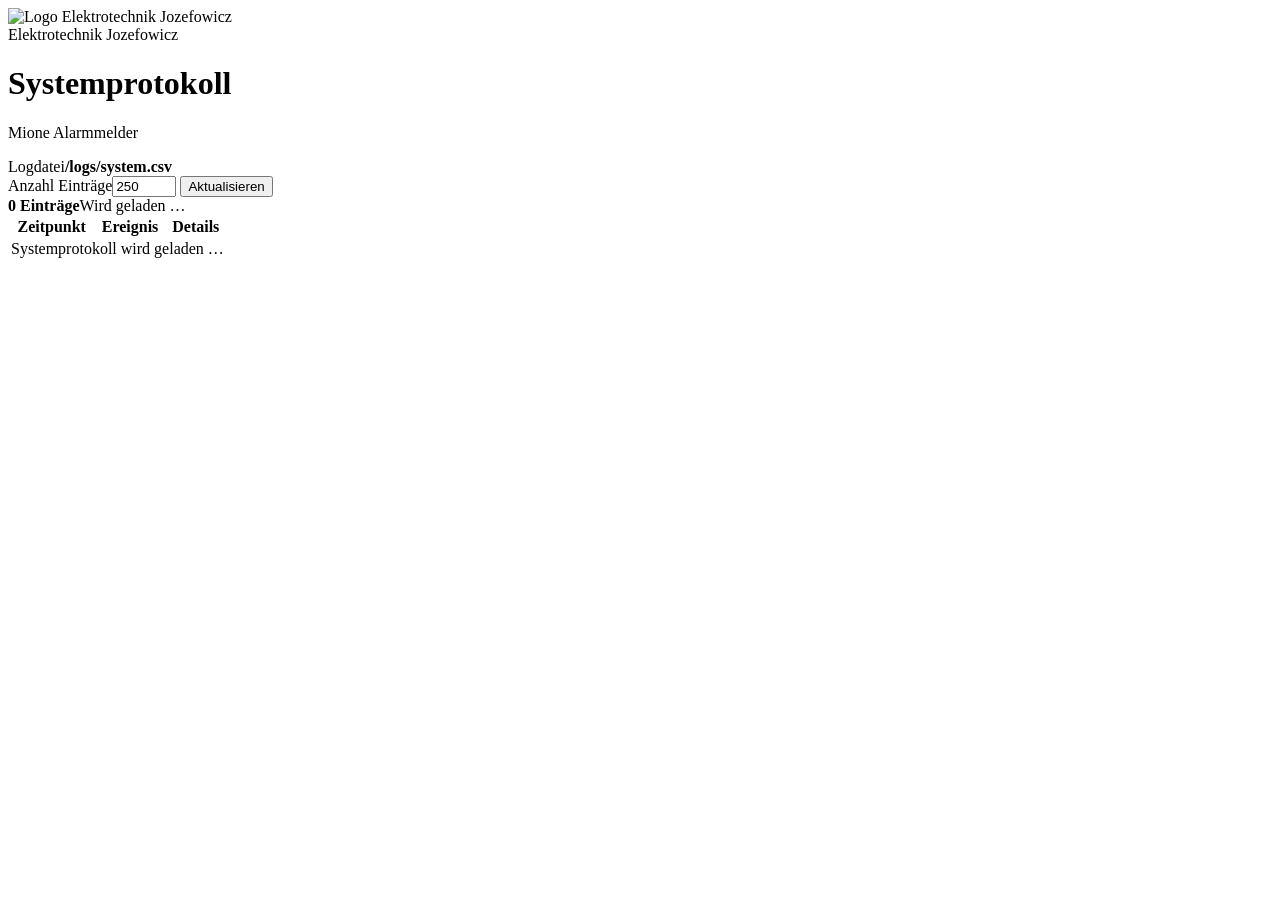
==== data/www/logs.html @ d5e671a4 "Release firmware v0.1.1 with OTA support" ====
<!doctype html>
<html lang="de">
<head>
  <meta charset="utf-8">
  <meta name="viewport" content="width=device-width,initial-scale=1">
  <title>Mione Systemprotokoll</title>
  <link rel="stylesheet" href="/logs.css">
</head>
<body>
  <header>
    <div class="wrap brand">
      <img src="/logo.png" alt="Logo Elektrotechnik Jozefowicz">
      <div><span>Elektrotechnik Jozefowicz</span><h1>Systemprotokoll</h1><p>Mione Alarmmelder</p></div>
    </div>
  </header>
  <main class="wrap">
    <section class="toolbar">
      <div><span>Logdatei</span><strong>/logs/system.csv</strong></div>
      <label><span>Anzahl Einträge</span><input id="limit" type="number" min="1" max="2000" value="250"></label>
      <button id="refresh" type="button">Aktualisieren</button>
    </section>
    <div class="summary"><strong id="count">0 Einträge</strong><span id="state">Wird geladen …</span></div>
    <section class="table-wrap">
      <table>
        <thead><tr><th>Zeitpunkt</th><th>Ereignis</th><th>Details</th></tr></thead>
        <tbody id="entries"><tr><td colspan="3" class="empty">Systemprotokoll wird geladen …</td></tr></tbody>
      </table>
    </section>
  </main>
  <script src="/logs.js"></script>
</body>
</html>
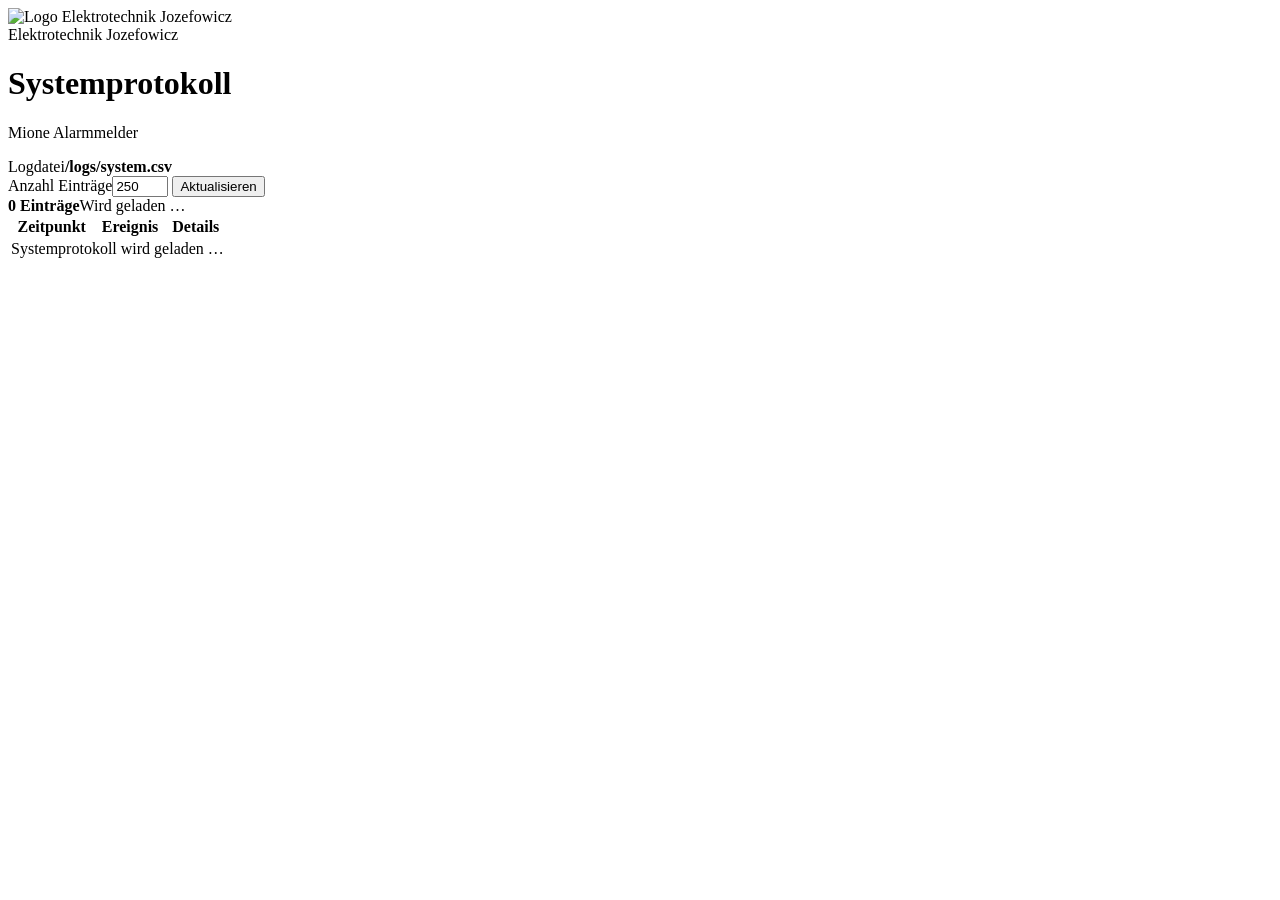
==== commit c7255513: "Harden log viewer response" ====
--- a/data/www/logs.html
+++ b/data/www/logs.html
@@ -16,7 +16,7 @@
   <main class="wrap">
     <section class="toolbar">
       <div><span>Logdatei</span><strong>/logs/system.csv</strong></div>
-      <label><span>Anzahl Einträge</span><input id="limit" type="number" min="1" max="2000" value="250"></label>
+      <label><span>Anzahl Einträge</span><input id="limit" type="number" min="1" max="500" value="250"></label>
       <button id="refresh" type="button">Aktualisieren</button>
     </section>
     <div class="summary"><strong id="count">0 Einträge</strong><span id="state">Wird geladen …</span></div>
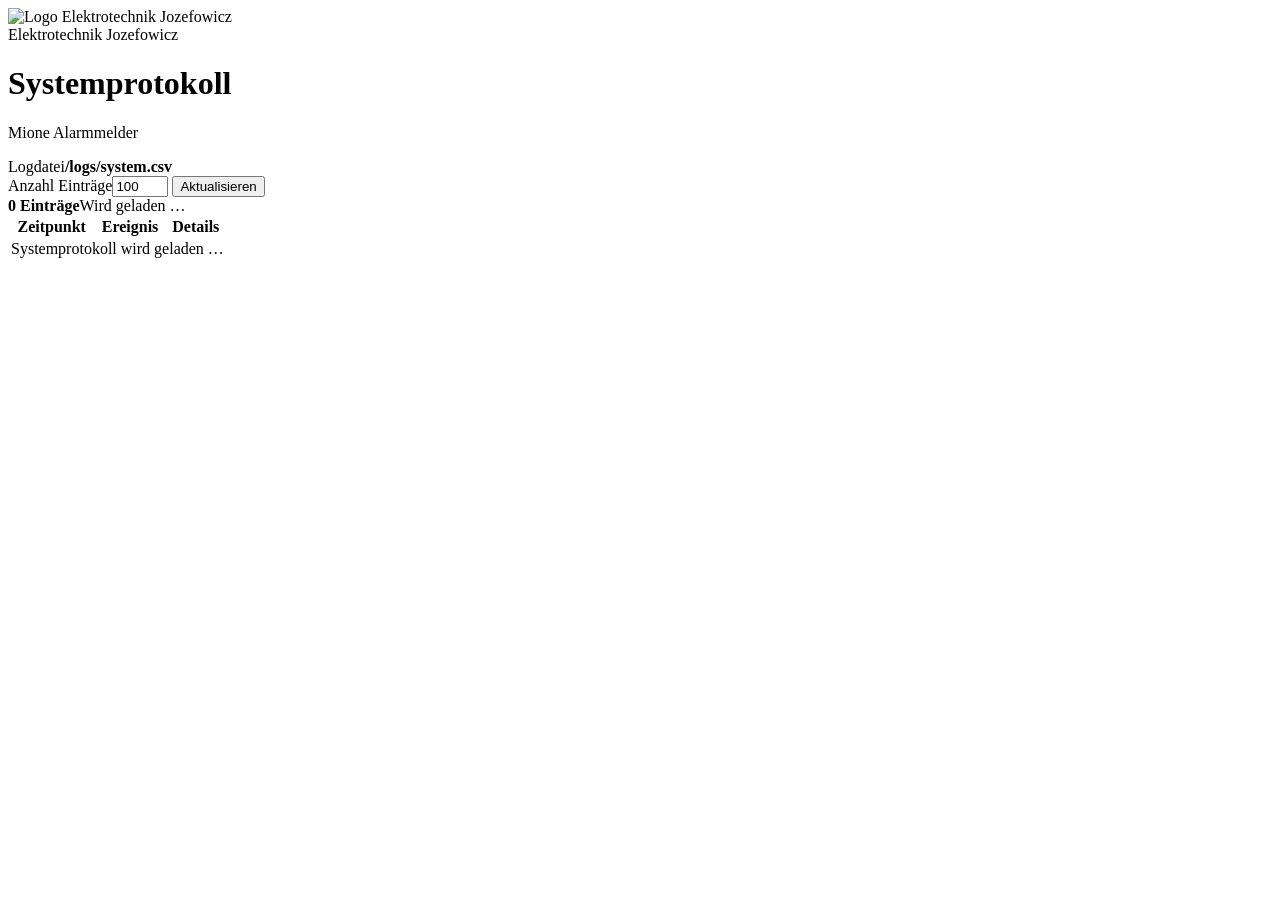
==== commit c554f473: "Harden log viewer reads" ====
--- a/data/www/logs.html
+++ b/data/www/logs.html
@@ -16,7 +16,7 @@
   <main class="wrap">
     <section class="toolbar">
       <div><span>Logdatei</span><strong>/logs/system.csv</strong></div>
-      <label><span>Anzahl Einträge</span><input id="limit" type="number" min="1" max="500" value="250"></label>
+      <label><span>Anzahl Einträge</span><input id="limit" type="number" min="1" max="150" value="100"></label>
       <button id="refresh" type="button">Aktualisieren</button>
     </section>
     <div class="summary"><strong id="count">0 Einträge</strong><span id="state">Wird geladen …</span></div>
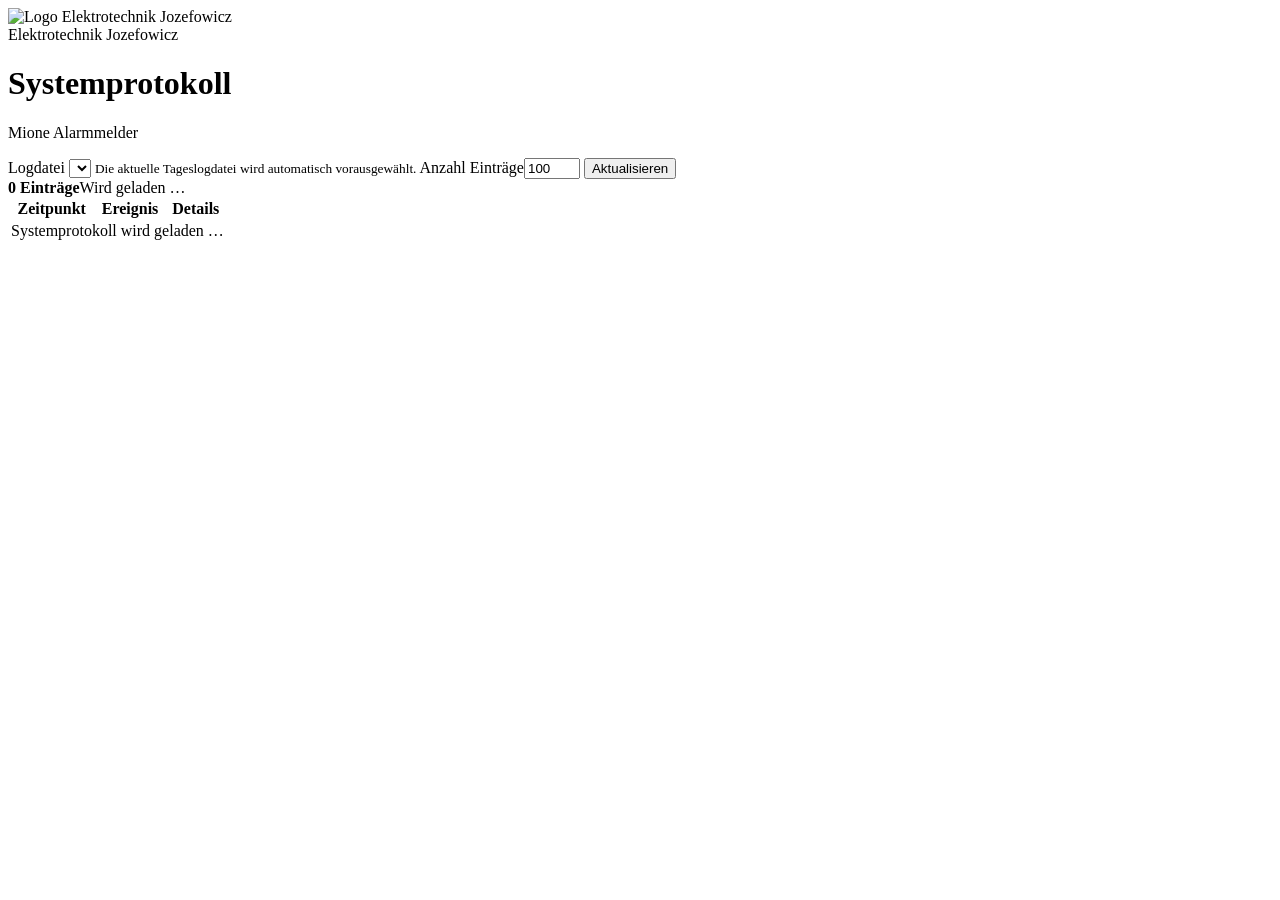
==== commit 2034c011: "Add daily log rotation and log picker" ====
--- a/data/www/logs.html
+++ b/data/www/logs.html
@@ -15,7 +15,11 @@
   </header>
   <main class="wrap">
     <section class="toolbar">
-      <div><span>Logdatei</span><strong>/logs/system.csv</strong></div>
+      <label>
+        <span>Logdatei</span>
+        <select id="logFile"></select>
+        <small id="fileHint">Die aktuelle Tageslogdatei wird automatisch vorausgewählt.</small>
+      </label>
       <label><span>Anzahl Einträge</span><input id="limit" type="number" min="1" max="150" value="100"></label>
       <button id="refresh" type="button">Aktualisieren</button>
     </section>
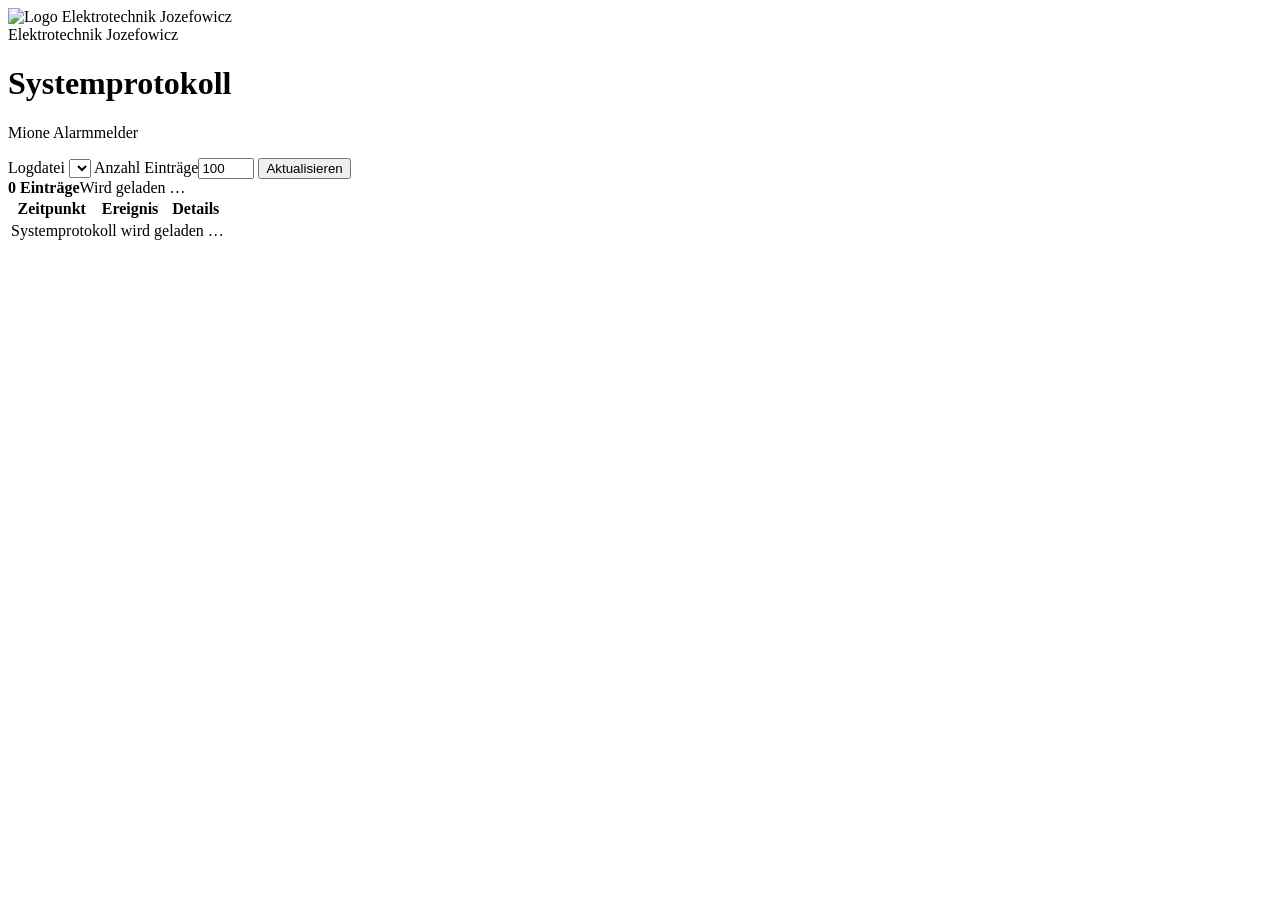
==== commit 58b181cd: "Tidy log file selector UI" ====
--- a/data/www/logs.html
+++ b/data/www/logs.html
@@ -18,7 +18,6 @@
       <label>
         <span>Logdatei</span>
         <select id="logFile"></select>
-        <small id="fileHint">Die aktuelle Tageslogdatei wird automatisch vorausgewählt.</small>
       </label>
       <label><span>Anzahl Einträge</span><input id="limit" type="number" min="1" max="150" value="100"></label>
       <button id="refresh" type="button">Aktualisieren</button>
